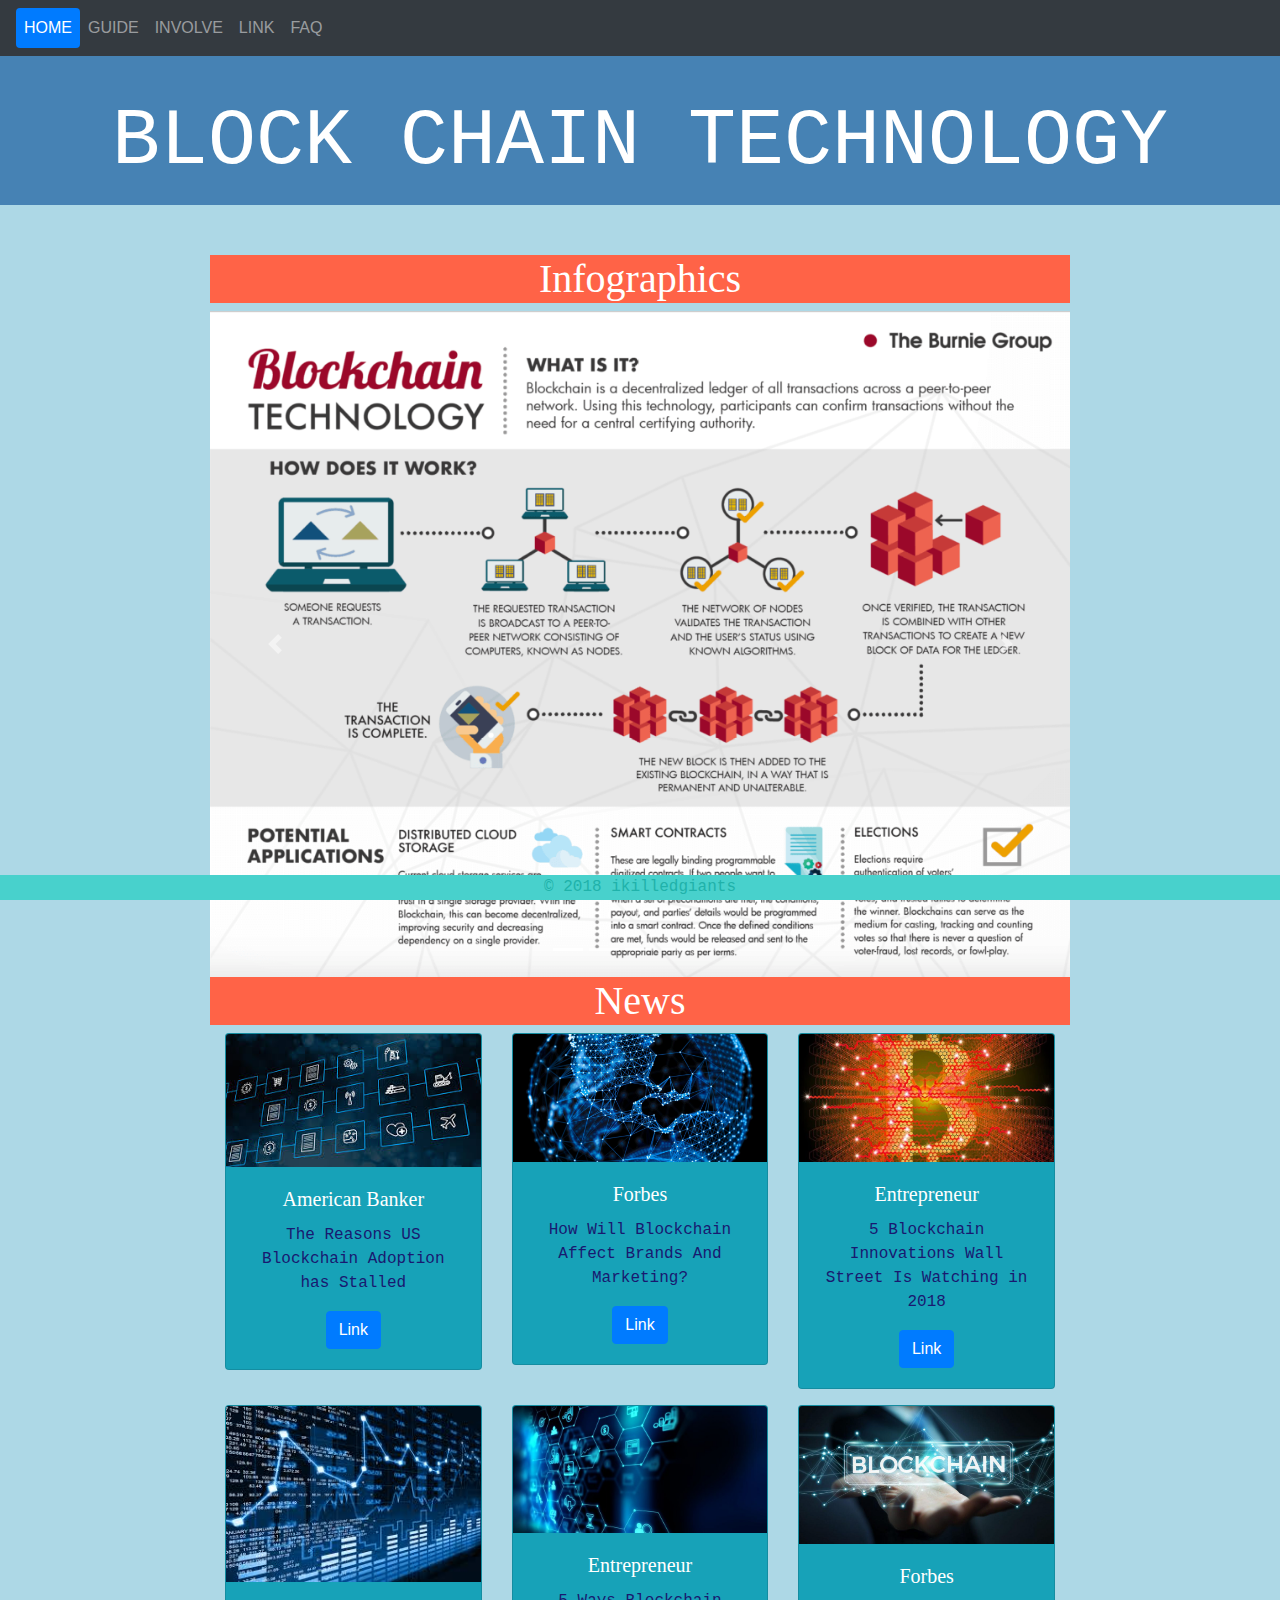
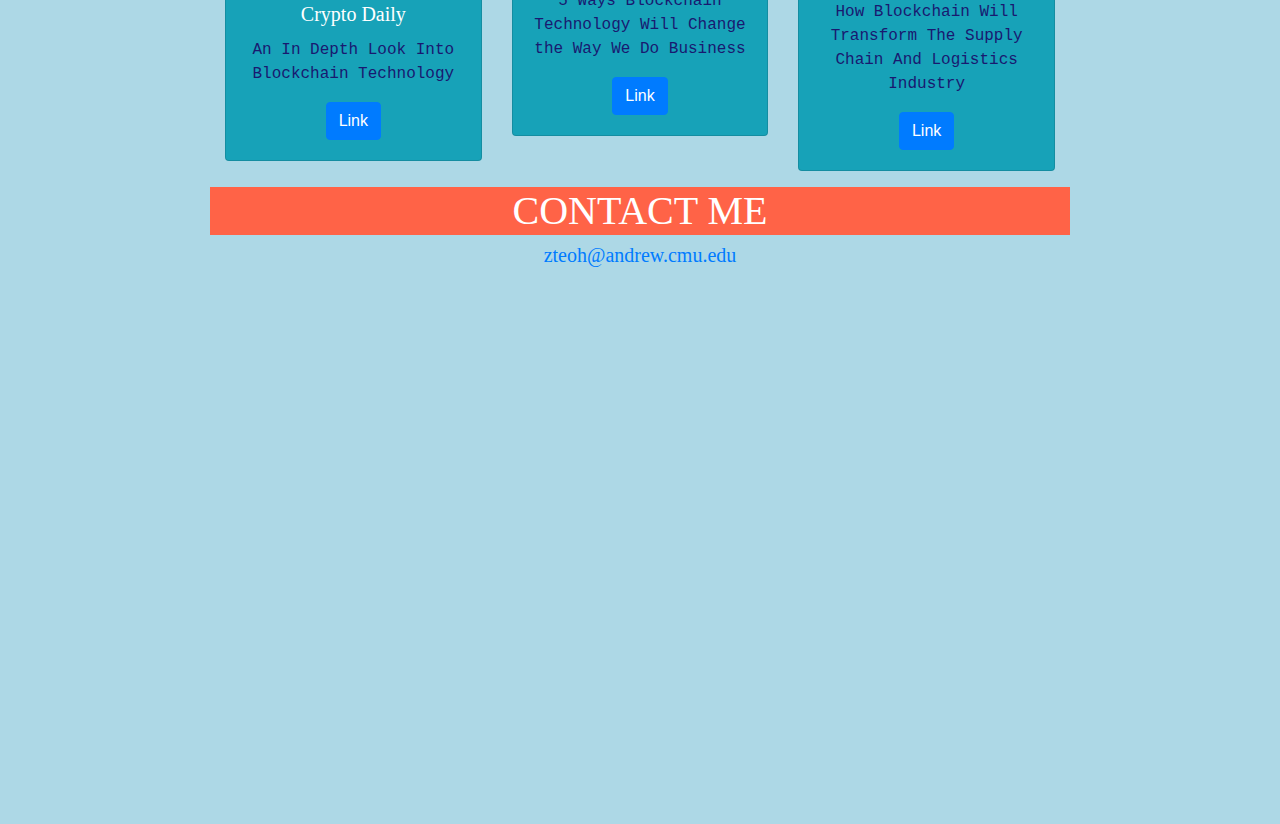
==== index.html @ 349cfc50 "Add files via upload" ====
<!doctype html>
<html lang="en">
	<head>
		<!-- Required meta tags -->
		<meta charset="utf-8">
		<meta name="viewport" content="width=device-width, initial-scale=1, shrink-to-fit=no">

		<!-- Bootstrap CSS -->
		<link rel="stylesheet" href="https://maxcdn.bootstrapcdn.com/bootstrap/4.0.0/css/bootstrap.min.css" integrity="sha384-Gn5384xqQ1aoWXA+058RXPxPg6fy4IWvTNh0E263XmFcJlSAwiGgFAW/dAiS6JXm" crossorigin="anonymous">

		<script src="https://code.jquery.com/jquery-3.2.1.slim.min.js" integrity="sha384-KJ3o2DKtIkvYIK3UENzmM7KCkRr/rE9/Qpg6aAZGJwFDMVNA/GpGFF93hXpG5KkN" crossorigin="anonymous"></script>
		<script src="https://cdnjs.cloudflare.com/ajax/libs/popper.js/1.12.9/umd/popper.min.js" integrity="sha384-ApNbgh9B+Y1QKtv3Rn7W3mgPxhU9K/ScQsAP7hUibX39j7fakFPskvXusvfa0b4Q" crossorigin="anonymous"></script>
		<script src="https://maxcdn.bootstrapcdn.com/bootstrap/4.0.0/js/bootstrap.min.js" integrity="sha384-JZR6Spejh4U02d8jOt6vLEHfe/JQGiRRSQQxSfFWpi1MquVdAyjUar5+76PVCmYl" crossorigin="anonymous"></script>

		<title> Blockchain for Beginners </title>
		<link rel="stylesheet" href="css/style2.css">
		<link href='http://fonts.googleapis.com/css?family=Open+Sans:300italic,400italic,600italic,700italic,800italic,400,300,600,700,800' rel='stylesheet' type='text/css'>

	</head>

	<body>

		<nav class="navbar navbar-expand-lg navbar-dark bg-dark nav-pills">
			<button class="navbar-toggler" type="button" data-toggle="collapse" data-target="#navbarTogglerDemo01" aria-controls="navbarTogglerDemo01" aria-expanded="false" aria-label="Toggle navigation">
				<span class="navbar-toggler-icon"></span>
			</button>
			<div class="collapse navbar-collapse" id="navbarTogglerDemo01">
				<ul class="navbar-nav mr-auto mt-2 mt-lg-0">
					<li class="nav-item active">
						<a class="nav-item nav-link active" href="index.html">HOME</a>
					</li>
					<li class="nav-item">
						<a class="nav-item nav-link" href="guide.html">GUIDE</a>
					</li>
					<li class="nav-item">
						<a class="nav-item nav-link" href="involve.html">INVOLVE</a>
					</li>
					<li class="nav-item">
						<a class="nav-item nav-link" href="link.html">LINK</a>
					</li>
					<li class="nav-item">
						<a class="nav-item nav-link" href="faq.html">FAQ</a>
					</li>
				</ul>
			</div>
		</nav>

		<div id="title">
			<div class="container-fluid">
				<h1 class="page"> BLOCK CHAIN TECHNOLOGY </h1>
			</div>
		</div>

		<!--<div id="nav">
<div class="container">
<div class="row">
<div class="col-sm">
<h3>HOME</h3>
</div>
<div class="col-sm">
<h3>GUIDE</h3>
</div>
<div class="col-sm">
<h3>INVOLVE</h3>
</div>
<div class="col-sm">
<h3>LINK</h3>
</div>
<div class="col-sm">
<h3>FAQ</h3>
</div>
</div>
</div>
</div>-->

		<div id="content">
			<h2>Infographics</h2>
			<div id="carouselExampleControls" class="carousel slide" data-ride="carousel">
				<ol class="carousel-indicators">
					<li data-target="#carouselExampleIndicators" data-slide-to="0" class="active"></li>
					<li data-target="#carouselExampleIndicators" data-slide-to="1"></li>
					<li data-target="#carouselExampleIndicators" data-slide-to="2"></li>
					<li data-target="#carouselExampleIndicators" data-slide-to="3"></li>
					<li data-target="#carouselExampleIndicators" data-slide-to="4"></li>

				</ol>
				<div class="carousel-inner">
					<div class="carousel-item active">
						<a href='guide.html'>
							<img class="d-block w-100" src="images/info1.png" alt="Second slide">
						</a>
					</div>
					<div class="carousel-item">
						<a href='guide.html'>
							<img class="d-block w-100" src="images/info3.jpg" alt="Second slide">
						</a>
					</div>
					<div class="carousel-item">
						<a href='guide.html'>
							<img class="d-block w-100" src="images/index3.jpg" alt="Second slide">
						</a>
					</div>
					<div class="carousel-item">
						<a href='guide.html'>
							<img class="d-block w-100" src="images/info4.jpg" alt="Second slide">
						</a>
					</div>
					<div class="carousel-item">
						<a href='guide.html'>
							<img class="d-block w-100" src="images/info5.png" alt="Second slide">
						</a>
					</div>
				</div>
				<a class="carousel-control-prev" href="#carouselExampleControls" role="button" data-slide="prev">
					<span class="carousel-control-prev-icon" aria-hidden="true"></span>
					<span class="sr-only">Previous</span>
				</a>
				<a class="carousel-control-next" href="#carouselExampleControls" role="button" data-slide="next">
					<span class="carousel-control-next-icon" aria-hidden="true"></span>
					<span class="sr-only">Next</span>
				</a>
			</div>

			<h2>News</h2>
			<div class="card-group">
				<div class="col-lg-4 col-sm-6 col-xs-12">
					<div class="card text-white bg-info mb-3">
						<img class="card-img-top" src="images/article1.jpeg" alt="Card image cap">
						<div class="card-body">
							<h3 class="card-title">American Banker</h3>
							<p class="card-text">The Reasons US Blockchain Adoption has Stalled</p>
							<a href="https://www.americanbanker.com/news/the-reasons-us-blockchain-adoption-has-stalled" class="btn btn-primary">Link</a>
						</div>
					</div>
				</div>
				<div class="col-lg-4 col-sm-6 col-xs-12">
					<div class="card text-white bg-info mb-3">
						<img class="card-img-top" src="images/article2.png" alt="Card image cap">
						<div class="card-body">
							<h3 class="card-title">Forbes</h3>
							<p class="card-text">How Will Blockchain Affect Brands And Marketing?</p>
							<a href="https://www.forbes.com/sites/quora/2018/03/23/how-will-blockchain-affect-brands-and-marketing/#4e43ade532a8" class="btn btn-primary"> Link</a>
						</div>
					</div>
				</div>
				<div class="col-lg-4 col-sm-6 col-xs-12">
					<div class="card text-white bg-info mb-3">
						<img class="card-img-top" src="images/article3.jpg" alt="Card image cap">
						<div class="card-body">
							<h3 class="card-title">Entrepreneur</h3>
							<p class="card-text">5 Blockchain Innovations Wall Street Is Watching in 2018</p>
							<a href="https://www.entrepreneur.com/article/310878" class="btn btn-primary">Link</a>
						</div>
					</div>
				</div>
				<div class="col-lg-4 col-sm-6 col-xs-12">
					<div class="card text-white bg-info mb-3">
						<img class="card-img-top" src="images/article4.jpeg" alt="Card image cap">
						<div class="card-body">
							<h3 class="card-title">Crypto Daily</h3>
							<p class="card-text">An In Depth Look Into Blockchain Technology</p>
							<a href="https://cryptodaily.co.uk/2018/03/in-depth-look-into-blockchain-technology/" class="btn btn-primary">Link</a>
						</div>
					</div>
				</div>
				<div class="col-lg-4 col-sm-6 col-xs-12">
					<div class="card text-white bg-info mb-3">
						<img class="card-img-top" src="images/article5.jpeg" alt="Card image cap">
						<div class="card-body">
							<h3 class="card-title">Entrepreneur</h3>
							<p class="card-text">5 Ways Blockchain Technology Will Change the Way We Do Business</p>
							<a href="https://www.forbes.com/sites/bernardmarr/2018/03/23/how-blockchain-will-transform-the-supply-chain-and-logistics-industry/#6fa3c54c5fec" class="btn btn-primary">Link</a>
						</div>
					</div>
				</div>
				<div class="col-lg-4 col-sm-6 col-xs-12">
					<div class="card text-white bg-info mb-3">
						<img class="card-img-top" src="images/article6.jpg" alt="Card image cap">
						<div class="card-body">
							<h3 class="card-title">Forbes</h3>
							<p class="card-text">How Blockchain Will Transform The Supply Chain And Logistics Industry</p>
							<a href="https://www.entrepreneur.com/article/309164" class="btn btn-primary">Link</a>
						</div>
					</div>
				</div>
			</div>

			<!--<div id="guide">
<h2 class="page"> WHAT IS BLOCKCHAIN TECHNOLOGY? </h2>

<ul>
<li><a href="#home">UP</a></li>
<li><a href="guide.html">LINK</a></li>
<li><a href="#involve">DOWN</a></li>
</ul>
</div>

<div id="involve">
<h2 class="page"> SHOULD I BE INVOLVED? </h2>

<ul>
<li><a href="#guide">UP</a></li>
<li><a href="involve.html">LINK</a></li>
<li><a href="#link">DOWN</a></li>
</ul>
</div>

<div id="link">
<h2 class="page"> I WANT TO KNOW MORE! </h2>

<ul>
<li><a href="#involve">UP</a></li>
<li><a href="link.html">LINK</a></li>
<li><a href="#faq">DOWN</a></li>
</ul>
</div>

<div id="faq">
<h2 class="page"> I'M <em>STILL</em> CONFUSED </h2>

<ul>
<li><a href="#link">UP</a></li>
<li><a href="faq.html">LINK</a></li>
<li><a href="#contact">DOWN</a></li>
</ul>
</div>-->
			<h2> CONTACT ME </h2>
			<h3> <a href="mailto:zteoh@andrew.cmu.edu"> zteoh@andrew.cmu.edu</a></h3>
			<div class= "videoWrapper">
				<iframe src="https://www.google.com/maps/embed?pb=!1m14!1m8!1m3!1d3036.5056097688357!2d-79.9394882!3d40.441945!3m2!1i1024!2i768!4f13.1!3m3!1m2!1s0x8834f21e8d7a1a17%3A0x7334cc292c642ea7!2s5228+Forbes+Ave%2C+Pittsburgh%2C+PA+15217!5e0!3m2!1sen!2sus!4v1517956009597" width=100% frameborder="0" style="border:0" allowfullscreen></iframe>
			</div>

		</div>
	</body>

	<footer> &copy; 2018 ikilledgiants </footer>

</html>
---- css/style2.css ----
@media all and (min-width: 992px) { 
	h1 {
		font-size: 5em; /* 1.5x default size */
	}
	h2{
		font-size:2.5em;
	}
	h3{
		font-size: 1.25em;
	}
	p{
		font-size: 1em;
	}
}
@media all and (max-width: 992px) { /* screen size until 1000px */
	h1 {
		font-size: 4em; /* 1.2x default size */
	}
	h2 {
		font-size: 2em;
	}
	h3{
		font-size: 1.25em;
	}
	p{
		font-size: 1em;
	}
}
@media all and (max-width: 768px) { /* screen size until 500px */
	h1 {
		font-size: 3em; /* 0.8x default size */
	}
	h2 {
		font-size: 1.75em;
	}
	h3{
		font-size: 1.25em;
	}
	p{
		font-size: 1em;
	}
}


body {
	margin: 0;
	background-color: lightblue;
	text-align: center;
	margin-bottom: 40px;
}

h1 {
	color : white;
	font-family: Monaco, monospace;
}

h2 {
	color: white;
	font-family: Menlo;
}

h3 {
	color: white;
	font-family: Menlo;
}

p {
	color: midnightblue;
	font-family: monospace;
}

table p {
	color: midnightblue;
	font-family: monospace;
	text-align: center;
}

ol li {
	color: darkblue;
	font-family: monospace;
}

ol h2 li{
	color: white;
	font-family: Menlo;
	text-align: justify;
}

ol h3 li{
	color: dodgerblue;
	font-family: monospace;
	text-align: justify;
}

::selection{
	color: red;
	background: yellow;
}

/*#nav {
transform: translateY(-100%);
}*/

#nav ul {
	list-style-type: none;
	margin: 0;
	padding-left: 37.5%;
	overflow: hidden;
	background-color: steelblue;
	position: fixed;
	top: 0;
	width: 100%;
}

#nav li {
	float:left;
	border-right: 1px solid skyblue;
}

#nav li:last-child {
	border-right: none;
}

#nav li a {
	font-family: Menlo;
	font-size: 16px;
	display: block;
	color: dimgray;
	text-align: center;
	padding: 10px 10px;
	text-decoration: none;
}

#nav li a.active {
	color: white;
}

/* Change the link color to white on hover */
li a:hover {
	background-color: slategrey;
}

/* different home ul because more options
in navigation bar */
#title ul {
	list-style-type: none;
	margin-left: auto;
	margin-right:auto;
	width: 600px;
	overflow: hidden;
	background-color: none;
}

#title li {
	float: left;
	padding: 0;
}

#title li>a {
	font-family: Menlo;
	display: block;
	color: slategray;
	text-align: center;
	padding: 14px 16px;
	text-decoration: none;
}

#title li a.active {
	color: white;
}

/* Change the link color to white on hover */
#title li a:hover {
	background-color: white;
	color: steelblue;
}

.page {
	width: 100%;
	margin: 0px auto 0px auto;;
}

#title {
	background-color: steelblue;
	max-height: 100%;
	width: 100%;
	background-position: center;
	background-repeat: repeat;
	padding: 15px;
	padding-top: 3%;
	margin: 40px,0px;
}

#content{
	max-width:  860px;
	margin-top: 50px;
	margin-right: auto;
	margin-left: auto;
}

#content td a:link{
	color: red;
}

#content td a:visited{
	color: green;
}

tr:first-child {
	background: slategray;
}

td:first-child {
	background: lightgrey;
}

td:only-child {
	background: none;
}

td:first-child::first-letter{
	font-size: xx-large;
	font-weight: bold;
}

dt::first-letter{
	font-size: xx-large;
	font-weight: bold;
	text-transform: uppercase;
}

dd p::before {
	content: "DEFINITION";
	background-color: slategrey;
	color: white;
	font-weight: bold;
}


table {
	border-collapse: collapse;
}

table, th, td {
	border: 3px solid lightcyan;
	margin-bottom: 50px;
}

td{
	color: darkblue;
	font-family: monospace;
	font-size: 14px;
	text-align: justify;
	padding: 15px;
}

table img{
	width: 80%;
	padding: 15px;
}

dl {
	border: 10px double white;
	padding: 0.5em;
}

dt {
	float: left;
	clear: left;
	width: 150px;
	text-align: right;
	font-weight: bold;
	color: green;
}

dd {
	margin: 0 0 0 170px;
	padding: 0 20px 0.5em 0;
}

dl hr {
	color: white;
	border-width: 0.5px;
	border-style: dashed;
}

#content > h2{
	background-color: tomato;
}

#content h3>li{
	color: tomato;
}

tr>td>p {
	background-color: gainsboro;
}

h3[target=_important] {
	background-color: tomato;
}

.videoWrapper {
	position: relative;
	padding-bottom: 56.25%; /* 16:9 */
	padding-top: 25px;
	height: 0;
}
.videoWrapper iframe {
	position: absolute;
	top: 0;
	left: 0;
	width: 100%;
	height: 100%;
}

mark {
    background-color: yellowgreen;
	color: midnightblue;
}

footer{
	position: fixed;
	left: 0px;
	bottom: 0px;
	height: 25px;
	width: 100%;
	background: mediumturquoise;
	font-family: monospace;
	color: #20B2AA;
}
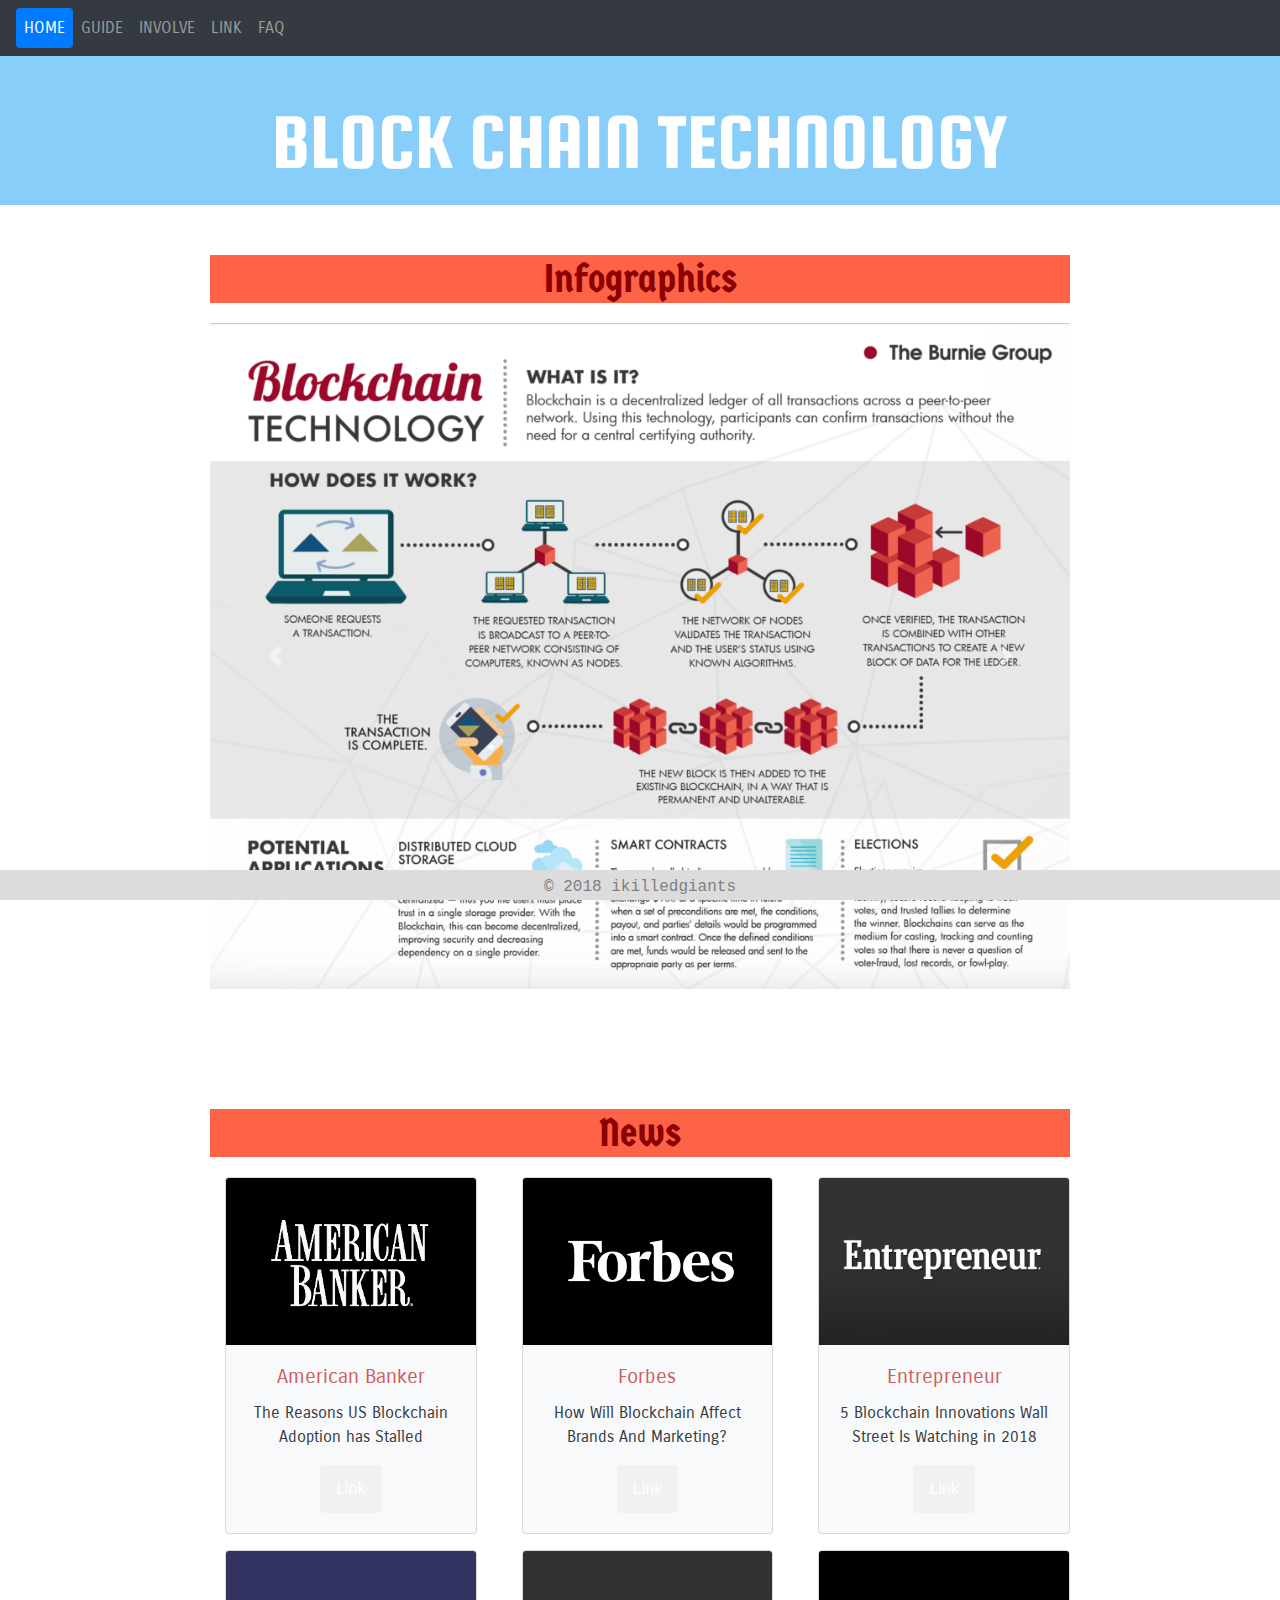
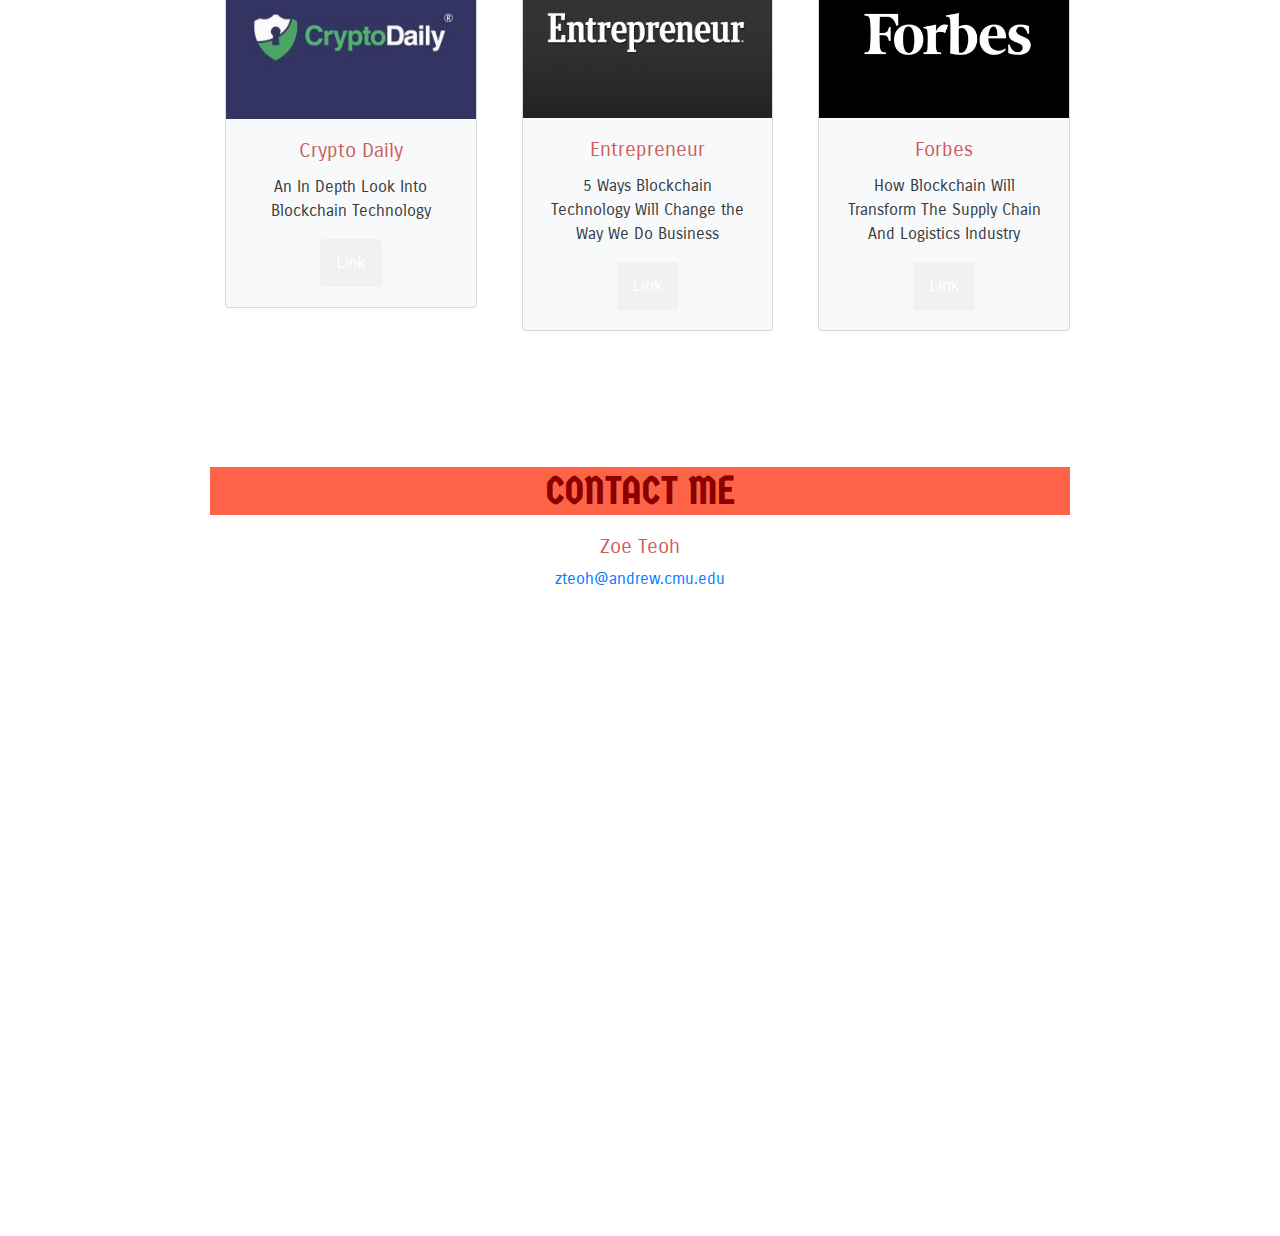
==== commit 140a33f1: "Add files via upload" ====
--- a/index.html
+++ b/index.html
@@ -74,165 +74,138 @@
 </div>-->
 
 		<div id="content">
-			<h2>Infographics</h2>
-			<div id="carouselExampleControls" class="carousel slide" data-ride="carousel">
-				<ol class="carousel-indicators">
-					<li data-target="#carouselExampleIndicators" data-slide-to="0" class="active"></li>
-					<li data-target="#carouselExampleIndicators" data-slide-to="1"></li>
-					<li data-target="#carouselExampleIndicators" data-slide-to="2"></li>
-					<li data-target="#carouselExampleIndicators" data-slide-to="3"></li>
-					<li data-target="#carouselExampleIndicators" data-slide-to="4"></li>
-
-				</ol>
-				<div class="carousel-inner">
-					<div class="carousel-item active">
-						<a href='guide.html'>
-							<img class="d-block w-100" src="images/info1.png" alt="Second slide">
-						</a>
+			<div id = "box">
+				<h2>Infographics</h2>
+				<div id="carouselExampleControls" class="carousel slide" data-ride="carousel">
+					<ol class="carousel-indicators">
+						<li data-target="#carouselExampleIndicators" data-slide-to="0" class="active"></li>
+						<li data-target="#carouselExampleIndicators" data-slide-to="1"></li>
+						<li data-target="#carouselExampleIndicators" data-slide-to="2"></li>
+						<li data-target="#carouselExampleIndicators" data-slide-to="3"></li>
+						<li data-target="#carouselExampleIndicators" data-slide-to="4"></li>
+
+					</ol>
+					<div class="carousel-inner">
+						<div class="carousel-item active">
+							<a href='guide.html'>
+								<img class="d-block w-100" src="images/info1.png" alt="Second slide">
+							</a>
+						</div>
+						<div class="carousel-item">
+							<a href='guide.html'>
+								<img class="d-block w-100" src="images/info3.jpg" alt="Second slide">
+							</a>
+						</div>
+						<div class="carousel-item">
+							<a href='guide.html'>
+								<img class="d-block w-100" src="images/index3.jpg" alt="Second slide">
+							</a>
+						</div>
+						<div class="carousel-item">
+							<a href='guide.html'>
+								<img class="d-block w-100" src="images/info4.jpg" alt="Second slide">
+							</a>
+						</div>
+						<div class="carousel-item">
+							<a href='guide.html'>
+								<img class="d-block w-100" src="images/info5.png" alt="Second slide">
+							</a>
+						</div>
 					</div>
-					<div class="carousel-item">
-						<a href='guide.html'>
-							<img class="d-block w-100" src="images/info3.jpg" alt="Second slide">
-						</a>
-					</div>
-					<div class="carousel-item">
-						<a href='guide.html'>
-							<img class="d-block w-100" src="images/index3.jpg" alt="Second slide">
-						</a>
-					</div>
-					<div class="carousel-item">
-						<a href='guide.html'>
-							<img class="d-block w-100" src="images/info4.jpg" alt="Second slide">
-						</a>
-					</div>
-					<div class="carousel-item">
-						<a href='guide.html'>
-							<img class="d-block w-100" src="images/info5.png" alt="Second slide">
-						</a>
+					<a class="carousel-control-prev" href="#carouselExampleControls" role="button" data-slide="prev">
+						<span class="carousel-control-prev-icon" aria-hidden="true"></span>
+						<span class="sr-only">Previous</span>
+					</a>
+					<a class="carousel-control-next" href="#carouselExampleControls" role="button" data-slide="next">
+						<span class="carousel-control-next-icon" aria-hidden="true"></span>
+						<span class="sr-only">Next</span>
+					</a>
+				</div>
+			</div>
+
+			<div id="box">
+				<div class="news">
+					<h2>News</h2>
+					
+					<div class="card-deck">
+						<div class="col-lg-4 col-sm-6 col-xs-12">
+							<div class="card text-dark bg-light mb-3">
+								<img class="card-img-top" src="images/american-banker.jpg" alt="Card image cap">
+								<div class="card-body">
+									<h3 class="card-title">American Banker</h3>
+									<p class="card-text">The Reasons US Blockchain Adoption has Stalled</p>
+									<a href="https://www.americanbanker.com/news/the-reasons-us-blockchain-adoption-has-stalled" class="btn btn-dark">Link</a>
+								</div>
+							</div>
+						</div>
+						<div class="col-lg-4 col-sm-6 col-xs-12">
+							<div class="card text-dark bg-light mb-3">
+								<img class="card-img-top" src="images/forbes.png" alt="Card image cap">
+								<div class="card-body">
+									<h3 class="card-title">Forbes</h3>
+									<p class="card-text">How Will Blockchain Affect Brands And Marketing?</p>
+									<a href="https://www.forbes.com/sites/quora/2018/03/23/how-will-blockchain-affect-brands-and-marketing/#4e43ade532a8" class="btn btn-dark"> Link</a>
+								</div>
+							</div>
+						</div>
+						<div class="col-lg-4 col-sm-6 col-xs-12">
+							<div class="card text-dark bg-light mb-3">
+								<img class="card-img-top" src="images/entrepreneur.png" alt="Card image cap">
+								<div class="card-body">
+									<h3 class="card-title">Entrepreneur</h3>
+									<p class="card-text">5 Blockchain Innovations Wall Street Is Watching in 2018</p>
+									<a href="https://www.entrepreneur.com/article/310878" class="btn btn-dark">Link</a>
+								</div>
+							</div>
+						</div>
+						<div class="col-lg-4 col-sm-6 col-xs-12">
+							<div class="card text-dark bg-light mb-3">
+								<img class="card-img-top" src="images/crypto-daily.jpg" alt="Card image cap">
+								<div class="card-body">
+									<h3 class="card-title">Crypto Daily</h3>
+									<p class="card-text">An In Depth Look Into Blockchain Technology</p>
+									<a href="https://cryptodaily.co.uk/2018/03/in-depth-look-into-blockchain-technology/" class="btn btn-dark">Link</a>
+								</div>
+							</div>
+						</div>
+						<div class="col-lg-4 col-sm-6 col-xs-12">
+							<div class="card text-dark bg-light mb-3">
+								<img class="card-img-top" src="images/entrepreneur.png" alt="Card image cap">
+								<div class="card-body">
+									<h3 class="card-title">Entrepreneur</h3>
+									<p class="card-text">5 Ways Blockchain Technology Will Change the Way We Do Business</p>
+									<a href="https://www.forbes.com/sites/bernardmarr/2018/03/23/how-blockchain-will-transform-the-supply-chain-and-logistics-industry/#6fa3c54c5fec" class="btn btn-dark">Link</a>
+								</div>
+							</div>
+						</div>
+						<div class="col-lg-4 col-sm-6 col-xs-12">
+							<div class="card text-dark bg-light mb-3">
+								<img class="card-img-top" src="images/forbes.png" alt="Card image cap">
+								<div class="card-body">
+									<h3 class="card-title">Forbes</h3>
+									<p class="card-text">How Blockchain Will Transform The Supply Chain And Logistics Industry</p>
+									<a href="https://www.entrepreneur.com/article/309164" class="btn btn-dark">Link</a>
+								</div>
+							</div>
+						</div>
 					</div>
 				</div>
-				<a class="carousel-control-prev" href="#carouselExampleControls" role="button" data-slide="prev">
-					<span class="carousel-control-prev-icon" aria-hidden="true"></span>
-					<span class="sr-only">Previous</span>
-				</a>
-				<a class="carousel-control-next" href="#carouselExampleControls" role="button" data-slide="next">
-					<span class="carousel-control-next-icon" aria-hidden="true"></span>
-					<span class="sr-only">Next</span>
-				</a>
-			</div>
-
-			<h2>News</h2>
-			<div class="card-group">
-				<div class="col-lg-4 col-sm-6 col-xs-12">
-					<div class="card text-white bg-info mb-3">
-						<img class="card-img-top" src="images/article1.jpeg" alt="Card image cap">
-						<div class="card-body">
-							<h3 class="card-title">American Banker</h3>
-							<p class="card-text">The Reasons US Blockchain Adoption has Stalled</p>
-							<a href="https://www.americanbanker.com/news/the-reasons-us-blockchain-adoption-has-stalled" class="btn btn-primary">Link</a>
-						</div>
-					</div>
+			</div>
+
+			<div id="box">
+				<h2> CONTACT ME </h2>
+				<h3>Zoe Teoh</h3>
+				<p> <a href="mailto:zteoh@andrew.cmu.edu"> zteoh@andrew.cmu.edu</a></p>
+				<div class= "videoWrapper">
+					<iframe src="https://www.google.com/maps/embed?pb=!1m14!1m8!1m3!1d3036.5056097688357!2d-79.9394882!3d40.441945!3m2!1i1024!2i768!4f13.1!3m3!1m2!1s0x8834f21e8d7a1a17%3A0x7334cc292c642ea7!2s5228+Forbes+Ave%2C+Pittsburgh%2C+PA+15217!5e0!3m2!1sen!2sus!4v1517956009597" width=100% frameborder="0" style="border:0" allowfullscreen></iframe>
 				</div>
-				<div class="col-lg-4 col-sm-6 col-xs-12">
-					<div class="card text-white bg-info mb-3">
-						<img class="card-img-top" src="images/article2.png" alt="Card image cap">
-						<div class="card-body">
-							<h3 class="card-title">Forbes</h3>
-							<p class="card-text">How Will Blockchain Affect Brands And Marketing?</p>
-							<a href="https://www.forbes.com/sites/quora/2018/03/23/how-will-blockchain-affect-brands-and-marketing/#4e43ade532a8" class="btn btn-primary"> Link</a>
-						</div>
-					</div>
-				</div>
-				<div class="col-lg-4 col-sm-6 col-xs-12">
-					<div class="card text-white bg-info mb-3">
-						<img class="card-img-top" src="images/article3.jpg" alt="Card image cap">
-						<div class="card-body">
-							<h3 class="card-title">Entrepreneur</h3>
-							<p class="card-text">5 Blockchain Innovations Wall Street Is Watching in 2018</p>
-							<a href="https://www.entrepreneur.com/article/310878" class="btn btn-primary">Link</a>
-						</div>
-					</div>
-				</div>
-				<div class="col-lg-4 col-sm-6 col-xs-12">
-					<div class="card text-white bg-info mb-3">
-						<img class="card-img-top" src="images/article4.jpeg" alt="Card image cap">
-						<div class="card-body">
-							<h3 class="card-title">Crypto Daily</h3>
-							<p class="card-text">An In Depth Look Into Blockchain Technology</p>
-							<a href="https://cryptodaily.co.uk/2018/03/in-depth-look-into-blockchain-technology/" class="btn btn-primary">Link</a>
-						</div>
-					</div>
-				</div>
-				<div class="col-lg-4 col-sm-6 col-xs-12">
-					<div class="card text-white bg-info mb-3">
-						<img class="card-img-top" src="images/article5.jpeg" alt="Card image cap">
-						<div class="card-body">
-							<h3 class="card-title">Entrepreneur</h3>
-							<p class="card-text">5 Ways Blockchain Technology Will Change the Way We Do Business</p>
-							<a href="https://www.forbes.com/sites/bernardmarr/2018/03/23/how-blockchain-will-transform-the-supply-chain-and-logistics-industry/#6fa3c54c5fec" class="btn btn-primary">Link</a>
-						</div>
-					</div>
-				</div>
-				<div class="col-lg-4 col-sm-6 col-xs-12">
-					<div class="card text-white bg-info mb-3">
-						<img class="card-img-top" src="images/article6.jpg" alt="Card image cap">
-						<div class="card-body">
-							<h3 class="card-title">Forbes</h3>
-							<p class="card-text">How Blockchain Will Transform The Supply Chain And Logistics Industry</p>
-							<a href="https://www.entrepreneur.com/article/309164" class="btn btn-primary">Link</a>
-						</div>
-					</div>
-				</div>
-			</div>
-
-			<!--<div id="guide">
-<h2 class="page"> WHAT IS BLOCKCHAIN TECHNOLOGY? </h2>
-
-<ul>
-<li><a href="#home">UP</a></li>
-<li><a href="guide.html">LINK</a></li>
-<li><a href="#involve">DOWN</a></li>
-</ul>
-</div>
-
-<div id="involve">
-<h2 class="page"> SHOULD I BE INVOLVED? </h2>
-
-<ul>
-<li><a href="#guide">UP</a></li>
-<li><a href="involve.html">LINK</a></li>
-<li><a href="#link">DOWN</a></li>
-</ul>
-</div>
-
-<div id="link">
-<h2 class="page"> I WANT TO KNOW MORE! </h2>
-
-<ul>
-<li><a href="#involve">UP</a></li>
-<li><a href="link.html">LINK</a></li>
-<li><a href="#faq">DOWN</a></li>
-</ul>
-</div>
-
-<div id="faq">
-<h2 class="page"> I'M <em>STILL</em> CONFUSED </h2>
-
-<ul>
-<li><a href="#link">UP</a></li>
-<li><a href="faq.html">LINK</a></li>
-<li><a href="#contact">DOWN</a></li>
-</ul>
-</div>-->
-			<h2> CONTACT ME </h2>
-			<h3> <a href="mailto:zteoh@andrew.cmu.edu"> zteoh@andrew.cmu.edu</a></h3>
-			<div class= "videoWrapper">
-				<iframe src="https://www.google.com/maps/embed?pb=!1m14!1m8!1m3!1d3036.5056097688357!2d-79.9394882!3d40.441945!3m2!1i1024!2i768!4f13.1!3m3!1m2!1s0x8834f21e8d7a1a17%3A0x7334cc292c642ea7!2s5228+Forbes+Ave%2C+Pittsburgh%2C+PA+15217!5e0!3m2!1sen!2sus!4v1517956009597" width=100% frameborder="0" style="border:0" allowfullscreen></iframe>
 			</div>
 
 		</div>
 	</body>
 
-	<footer> &copy; 2018 ikilledgiants </footer>
+	<footer> 
+		<p>&copy; 2018 ikilledgiants</p> 
+	</footer>
 
 </html>--- a/css/style2.css
+++ b/css/style2.css
@@ -1,3 +1,5 @@
+@import url('https://fonts.googleapis.com/css?family=Bangers|Bungee+Shade|Carrois+Gothic|Germania+One|Squada+One|Zilla+Slab+Highlight');
+
 @media all and (min-width: 992px) { 
 	h1 {
 		font-size: 5em; /* 1.5x default size */
@@ -26,113 +28,94 @@
 		font-size: 1em;
 	}
 }
+
 @media all and (max-width: 768px) { /* screen size until 500px */
 	h1 {
 		font-size: 3em; /* 0.8x default size */
 	}
 	h2 {
-		font-size: 1.75em;
+		font-size: 2em;
 	}
 	h3{
-		font-size: 1.25em;
+		font-size: 1em;
 	}
 	p{
 		font-size: 1em;
 	}
+	button {
+		font-size: 5px;
+	}
 }
 
 
 body {
 	margin: 0;
-	background-color: lightblue;
+	background-color: white;
 	text-align: center;
 	margin-bottom: 40px;
 }
 
 h1 {
 	color : white;
-	font-family: Monaco, monospace;
+	font-family: 'Squada One', cursive;
 }
 
 h2 {
-	color: white;
-	font-family: Menlo;
+	color: darkred;
+	font-family: 'Germania One', cursive;
 }
 
 h3 {
-	color: white;
-	font-family: Menlo;
+	color: indianred;
+	font-family: 'Carrois Gothic', sans-serif;
+	text-align: center;
+}
+
+h3 p {
+	color: black;
+	font-family: 'Carrois Gothic', sans-serif;
+	text-align: justify
 }
 
 p {
-	color: midnightblue;
-	font-family: monospace;
+	font-family: 'Carrois Gothic', sans-serif;
+}
+
+button {
+	font-family: 'Carrois Gothic', sans-serif;
+	font-size: 1em;
 }
 
 table p {
-	color: midnightblue;
-	font-family: monospace;
+	color: black;
+	font-family: 'Carrois Gothic', sans-serif;
 	text-align: center;
 }
 
 ol li {
-	color: darkblue;
-	font-family: monospace;
+	color: black;
+	font-family: 'Carrois Gothic', sans-serif;
 }
 
 ol h2 li{
 	color: white;
-	font-family: Menlo;
+	font-family: 'Germania One', cursive;
 	text-align: justify;
 }
 
 ol h3 li{
 	color: dodgerblue;
-	font-family: monospace;
+	font-family: 'Germania One', cursive;
 	text-align: justify;
 }
 
 ::selection{
 	color: red;
-	background: yellow;
-}
-
-/*#nav {
-transform: translateY(-100%);
-}*/
-
-#nav ul {
-	list-style-type: none;
-	margin: 0;
-	padding-left: 37.5%;
-	overflow: hidden;
-	background-color: steelblue;
-	position: fixed;
-	top: 0;
-	width: 100%;
-}
-
-#nav li {
-	float:left;
-	border-right: 1px solid skyblue;
-}
-
-#nav li:last-child {
-	border-right: none;
-}
-
-#nav li a {
-	font-family: Menlo;
-	font-size: 16px;
-	display: block;
-	color: dimgray;
-	text-align: center;
-	padding: 10px 10px;
-	text-decoration: none;
-}
-
-#nav li a.active {
-	color: white;
+	background: gainsboro;
+}
+
+.navbar {
+	font-family: 'Carrois Gothic', sans-serif;
 }
 
 /* Change the link color to white on hover */
@@ -157,7 +140,7 @@
 }
 
 #title li>a {
-	font-family: Menlo;
+	font-family: 'Germania One', cursive;;
 	display: block;
 	color: slategray;
 	text-align: center;
@@ -180,8 +163,12 @@
 	margin: 0px auto 0px auto;;
 }
 
+#box {
+	margin-bottom: 120px;
+}
+
 #title {
-	background-color: steelblue;
+	background-color: lightskyblue;
 	max-height: 100%;
 	width: 100%;
 	background-position: center;
@@ -248,7 +235,7 @@
 
 td{
 	color: darkblue;
-	font-family: monospace;
+	font-family: 'Carrois Gothic', sans-serif;
 	font-size: 14px;
 	text-align: justify;
 	padding: 15px;
@@ -284,8 +271,9 @@
 	border-style: dashed;
 }
 
-#content > h2{
+#content h2{
 	background-color: tomato;
+	margin-bottom: 20px
 }
 
 #content h3>li{
@@ -298,6 +286,12 @@
 
 h3[target=_important] {
 	background-color: tomato;
+}
+
+.news .card {
+	margin-right: 0px;
+	padding-right: 0px;
+	
 }
 
 .videoWrapper {
@@ -315,17 +309,69 @@
 }
 
 mark {
-    background-color: yellowgreen;
-	color: midnightblue;
-}
-
+    background-color: yellow;
+	color: darkblue;
+}
+
+.videos p {
+	margin: 30px;
+	margin-top: 10px;
+}
+
+.search {
+	margin-bottom: 30px;
+}
 footer{
 	position: fixed;
 	left: 0px;
 	bottom: 0px;
-	height: 25px;
+	height: 30px;
 	width: 100%;
-	background: mediumturquoise;
+	background: gainsboro;
+}
+
+footer p {
+	margin-top:5px;
+	text-align: center;
 	font-family: monospace;
-	color: #20B2AA;
+	color: grey;
+}
+
+/*FILTERING ELEMENTS*/
+.filterDiv {
+  float: left;
+  background-color: #2196F3;
+  color: #ffffff;
+  width: 100px;
+  line-height: 100px;
+  text-align: center;
+  margin: 2px;
+  display: none;
+}
+
+.show {
+  display: block;
+}
+
+.container {
+  margin-top: 20px;
+  overflow: hidden;
+}
+
+/* Style the buttons */
+.btn {
+  border: none;
+  outline: none;
+  padding: 12px 16px;
+  background-color: #f1f1f1;
+  cursor: pointer;
+}
+
+.btn:hover {
+  background-color: #ddd;
+}
+
+.btn.active {
+  background-color: #666;
+  color: white;
 }